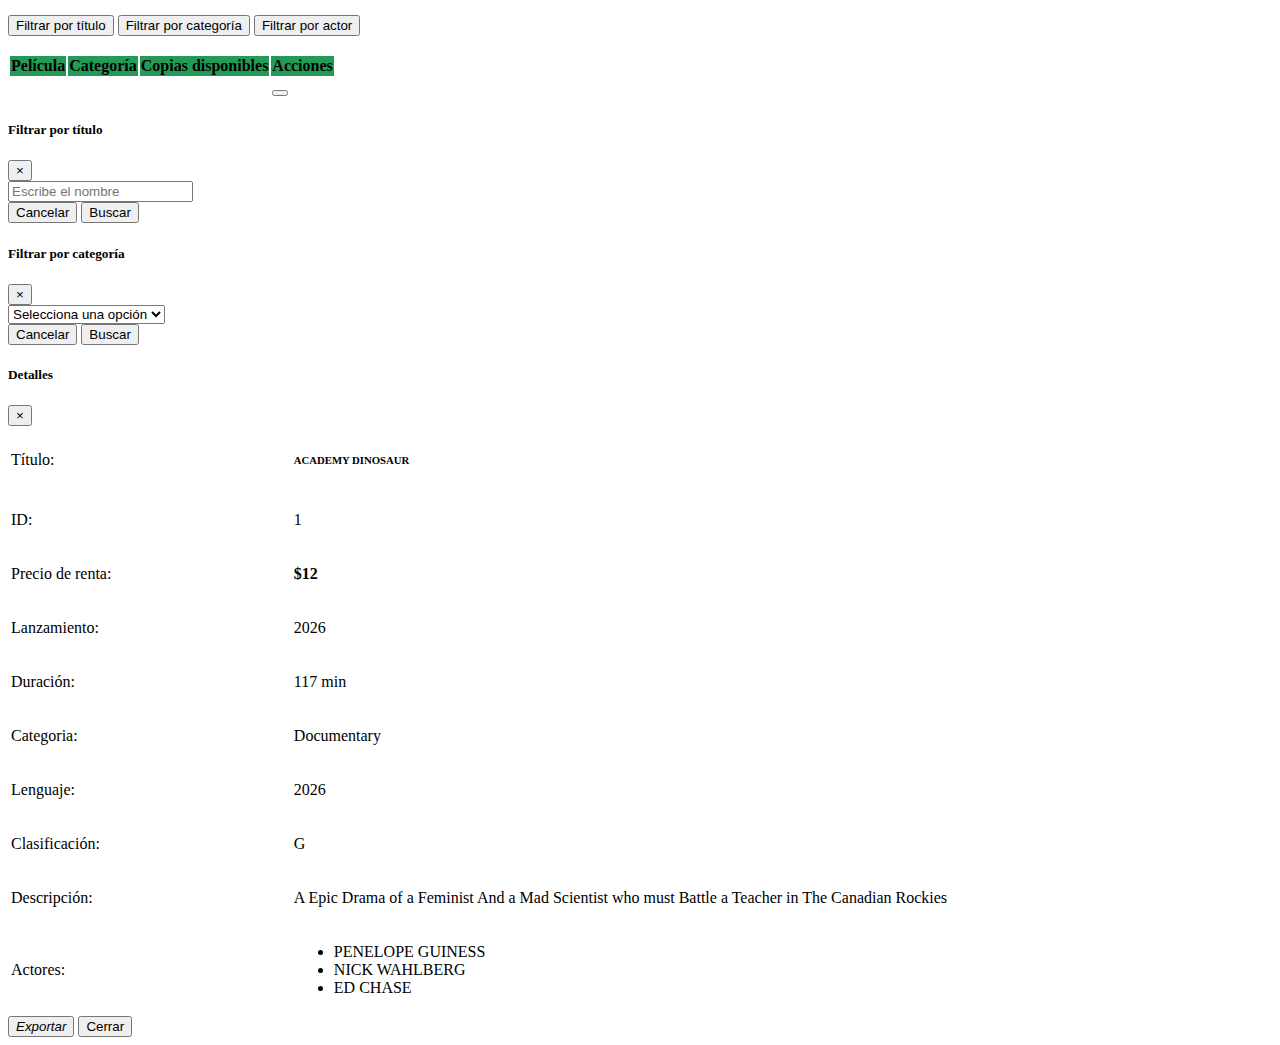
==== target/classes/templates/views/index.html @ 65178c12 "initial" ====
<!DOCTYPE html>
<html xmlns:th="http://www.thymeleaf.org" xmlns:sec="http://www.thymeleaf.org/thymeleaf-extras-springsecurity4"
	lang="es-MX">
<div th:replace="layout/header :: estilos"></div>
<body>
	<div th:replace="layout/header :: header"></div>
	<div class="d-flex" id="wrapper">
		<div th:replace="layout/header :: menu"></div>
		<div id="page-content-wrapper" style="width:100%;">
			<!-- Page content-->
			<div class="container-fluid" style="margin-top:15px;margin-bottom:10px;">

				<button class="btn btn-info" data-toggle="modal" data-target="#modalFiltroTitulo"
					onclick="titulo()">Filtrar por título</button>
				<button class="btn btn-info" data-toggle="modal" data-target="#modalFiltroCategoria">Filtrar por
					categoría</button>
				<button class="btn btn-info" data-toggle="modal" data-target="#modalFiltroTitulo"
					onclick="actor()">Filtrar por actor</button>
				<br><br>
				<table class="table table-hover" id="tabla">
					<thead>
						<tr style="background-color: #239B56;">
							<th class="text-white" scope="col">Película</th>
							<th class="text-white" scope="col">Categoría</th>
							<th class="text-white" scope="col">Copias disponibles</th>
							<th class="text-white" scope="col">Acciones</th>
						</tr>
					</thead>
					<tbody>
						<tr th:each="pelicula : ${catalogo}">
							<td scope="row" th:text="${pelicula.title}"></td>
							<td th:text="${pelicula.category}"></td>
							<td th:text="${pelicula.copies}"></td>
							<td><button class="btn btn-info"  th:onclick="'javascript:detalles(\''+ ${pelicula.film_id} +'\');'"><i class="bi bi-eye"></i></button></td>
						</tr>
					</tbody>
				</table>



			</div>
		</div>

		<!-- Modal filtro titulo -->
		<div class="modal fade " id="modalFiltroTitulo" tabindex="-1" aria-labelledby="modalFiltroTitulo"
			aria-hidden="true">
			<div class="modal-dialog">
				<div class="modal-content">
					<div class="modal-header">
						<h5 class="modal-title" id="tituloModalCambiar">Filtrar por título</h5>
						<button type="button" class="close" data-dismiss="modal" aria-label="Close">
							<span aria-hidden="true">&times;</span>
						</button>
					</div>
					<form id="formCambiar" th:action="@{/filtroTitulo}" method="POST">
						<div class="modal-body">
							<input id="inputCambiar" name="inputCambiar" type="text" placeholder="Escribe el nombre"
								class="form-control" />
						</div>
						<div class="modal-footer">
							<button id="botonCerrar2" type="button" class="btn btn-secondary"
								data-dismiss="modal">Cancelar</button>
							<button id="botonGuardar2" type="submit" class="btn btn-primary">Buscar</button>
						</div>
					</form>
				</div>
			</div>
		</div>

		<!-- Modal filtro categoria -->
		<div class="modal fade " id="modalFiltroCategoria" tabindex="-1" aria-labelledby="modalFiltroCategoria"
			aria-hidden="true">
			<div class="modal-dialog">
				<div class="modal-content">
					<div class="modal-header">
						<h5 class="modal-title" id="tituloModalCategoria">Filtrar por categoría</h5>
						<button type="button" class="close" data-dismiss="modal" aria-label="Close">
							<span aria-hidden="true">&times;</span>
						</button>
					</div>
					<form id="formCategoria" th:action="@{/filtroCategoria}" method="POST">
						<div class="modal-body">
							<select id="selectCategoria" name="selectCategoria" class="form-control">
								<option value="-1">Selecciona una opción</option>
								<option th:each="categoria : ${categorias}" th:value="${categoria.id}"
									th:text="${categoria.name}"></option>
							</select>
							<label id="errorCategoria" class="text-danger"></label>
						</div>
						<div class="modal-footer">
							<button id="botonCerrar2" type="button" class="btn btn-secondary"
								data-dismiss="modal">Cancelar</button>
							<button id="botonGuardar2" type="button" onclick="categoria()"
								class="btn btn-primary">Buscar</button>
						</div>
					</form>
				</div>
			</div>
		</div>

		<!-- Modal detalles -->
		<div class="modal fade " id="modalDetalles" tabindex="-1" aria-labelledby="modalDetalles" aria-hidden="true">
			<div class="modal-dialog modal-lg">
				<div class="modal-content">
					<div class="modal-header">
						<h5 class="modal-title" id="tituloModalDetalles">Detalles</h5>
						<button type="button" class="close" data-dismiss="modal" aria-label="Close">
							<span aria-hidden="true">&times;</span>
						</button>
					</div>
					<div class="modal-body">
						<div class="shadow-lg p-3 mb-5 bg-body rounded">
						<table class="table table-hover">
							<tbody>
								<tr>
									<td style="width: 30%;"><p class="fw-bold">Título:</p></td>
									<td><h6 id="detalleTitulo" class="">ACADEMY DINOSAUR</h6></td>
								</tr>
								<tr>
									<td style="width: 30%;"><p class="fw-bold">ID:</p></td>
									<td><p id="detalleNumPelicula" class="">1</p></td>
								</tr>
								<tr>
									<td><p class="fw-bold">Precio de renta:</p></td>
									<td><b><p id="detallePrecio" class="">$12</p></b></td>
								</tr>
								<tr>
									<td><p class="fw-bold">Lanzamiento:</p></td>
									<td><p id="detalleLanzamiento" class="">2026</p></td>
								</tr>
								<tr>
									<td><p class="fw-bold">Duración:</p></td>
									<td><p id="detalleDuracion" class="">117 min</p></td>
								</tr>
								<tr>
									<td><p class="fw-bold">Categoria:</p></td>
									<td><p id="detalleCategorias" class="">Documentary</p></td>
								</tr>
								<tr>
									<td><p class="fw-bold">Lenguaje:</p></td>
									<td><p id="detalleLenguaje" class="">2026</p></td>
								</tr>
								<tr>
									<td><p class="fw-bold">Clasificación:</p></td>
									<td><p id="detalleClasificacion" class="">G</p></td>
								</tr>
								<tr>
									<td><p class="fw-bold">Descripción:</p></td>
									<td><p id="detalleDescripcion" class="">A Epic Drama of a Feminist And a Mad Scientist who must Battle a Teacher in The Canadian Rockies</p></td>
								</tr>
								<tr>
									<td><p class="fw-bold">Actores:</p></td>
									<td>
										<ul id="detalleActores" class="list-group list-group-numbered">
										<li>PENELOPE GUINESS</li>
										<li>NICK WAHLBERG</li>
										<li>ED CHASE</li>
										</ul>
									</td>
								</tr>
							</tbody>
						</table>
						</div>
					</div>
					<div class="modal-footer">
						<button id="botonExportarPDF"  type="button" class="btn btn-outline-danger"><i class="bi bi-file-earmark-pdf-fill">Exportar</i></button>
						<button id="botonCerrar3" type="button" class="btn btn-secondary"
							data-dismiss="modal">Cerrar</button>
					</div>
				</div>
			</div>
		</div>

	</div>
	<div th:replace="layout/header :: footer"></div>
	<div th:replace="layout/header :: scripts"></div>
	<script th:src="@{assets/js/index/index.js}"></script>
</body>

</html>
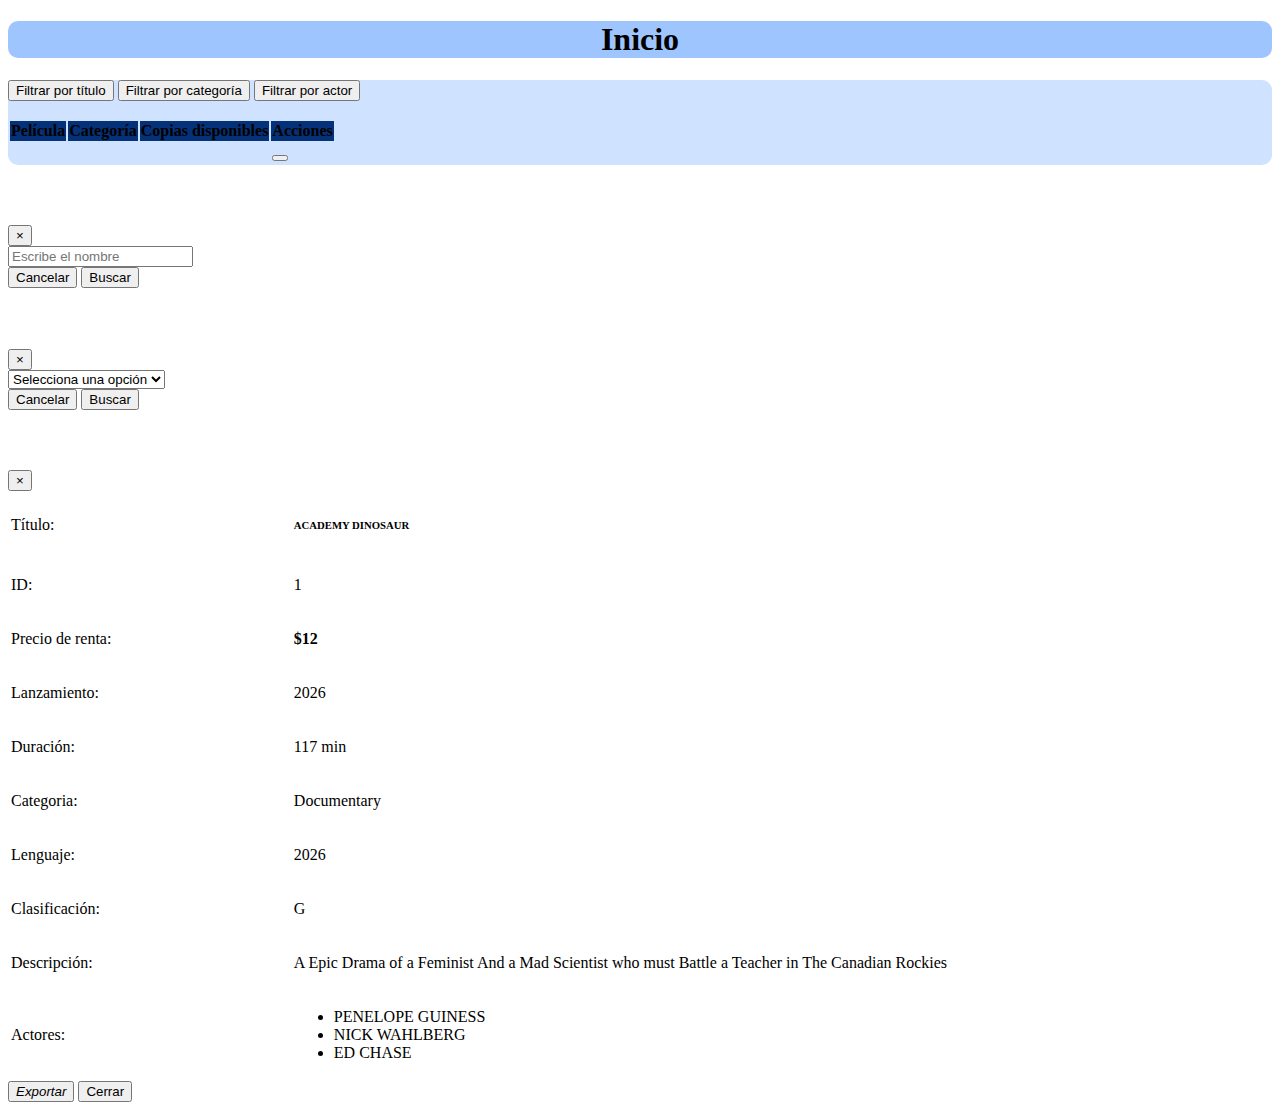
==== commit 1384435e: "cambios en estilo" ====
--- a/target/classes/templates/views/index.html
+++ b/target/classes/templates/views/index.html
@@ -8,36 +8,42 @@
 		<div th:replace="layout/header :: menu"></div>
 		<div id="page-content-wrapper" style="width:100%;">
 			<!-- Page content-->
-			<div class="container-fluid" style="margin-top:15px;margin-bottom:10px;">
-
-				<button class="btn btn-info" data-toggle="modal" data-target="#modalFiltroTitulo"
-					onclick="titulo()">Filtrar por título</button>
-				<button class="btn btn-info" data-toggle="modal" data-target="#modalFiltroCategoria">Filtrar por
-					categoría</button>
-				<button class="btn btn-info" data-toggle="modal" data-target="#modalFiltroTitulo"
-					onclick="actor()">Filtrar por actor</button>
-				<br><br>
-				<table class="table table-hover" id="tabla">
-					<thead>
-						<tr style="background-color: #239B56;">
-							<th class="text-white" scope="col">Película</th>
-							<th class="text-white" scope="col">Categoría</th>
-							<th class="text-white" scope="col">Copias disponibles</th>
-							<th class="text-white" scope="col">Acciones</th>
-						</tr>
-					</thead>
-					<tbody>
-						<tr th:each="pelicula : ${catalogo}">
-							<td scope="row" th:text="${pelicula.title}"></td>
-							<td th:text="${pelicula.category}"></td>
-							<td th:text="${pelicula.copies}"></td>
-							<td><button class="btn btn-info"  th:onclick="'javascript:detalles(\''+ ${pelicula.film_id} +'\');'"><i class="bi bi-eye"></i></button></td>
-						</tr>
-					</tbody>
-				</table>
-
-
-
+			<div class="card">
+				<div class="container-fluid" style="margin-top:15px;margin-bottom:10px;">
+					<div class="card-header" style="background:#9ec5fe;text-align:center;border-radius:10px;margin-bottom:5px;">
+						<h1 class="h1">Inicio</h1>
+					</div>
+					<div class="card-body" style="background:#CFE2ff;border-radius:10px;margin-bottom:15px;">
+		<!-- 				<button id="buttonNewFilm" data-toggle="modal" class="btn btn-primary" -->
+		<!-- 				data-target="#modalNewFilm">Agregar Pel&iacute;cula</button> -->
+						
+						<button class="btn btn-info" data-toggle="modal" data-target="#modalFiltroTitulo"
+							onclick="titulo()">Filtrar por título</button>
+						<button class="btn btn-info" data-toggle="modal" data-target="#modalFiltroCategoria">Filtrar por
+							categoría</button>
+						<button class="btn btn-info" data-toggle="modal" data-target="#modalFiltroTitulo"
+							onclick="actor()">Filtrar por actor</button>
+						<br><br>
+						<table class="table table-hover" id="tabla">
+							<thead>
+								<tr style="background-color: rgb(5, 49, 120)">
+									<th class="text-white" scope="col">Película</th>
+									<th class="text-white" scope="col">Categoría</th>
+									<th class="text-white" scope="col">Copias disponibles</th>
+									<th class="text-white" scope="col">Acciones</th>
+								</tr>
+							</thead>
+							<tbody>
+								<tr th:each="pelicula : ${catalogo}">
+									<td scope="row" th:text="${pelicula.title}"></td>
+									<td th:text="${pelicula.category}"></td>
+									<td th:text="${pelicula.copies}"></td>
+									<td><button class="btn btn-info"  th:onclick="'javascript:detalles(\''+ ${pelicula.film_id} +'\');'"><i class="bi bi-eye"></i></button></td>
+								</tr>
+							</tbody>
+						</table>
+					</div>
+				</div>
 			</div>
 		</div>
 
@@ -47,7 +53,7 @@
 			<div class="modal-dialog">
 				<div class="modal-content">
 					<div class="modal-header">
-						<h5 class="modal-title" id="tituloModalCambiar">Filtrar por título</h5>
+						<h5 class="modal-title" id="tituloModalCambiar" style="color:white;">Filtrar por título</h5>
 						<button type="button" class="close" data-dismiss="modal" aria-label="Close">
 							<span aria-hidden="true">&times;</span>
 						</button>
@@ -66,14 +72,14 @@
 				</div>
 			</div>
 		</div>
-
+		
 		<!-- Modal filtro categoria -->
 		<div class="modal fade " id="modalFiltroCategoria" tabindex="-1" aria-labelledby="modalFiltroCategoria"
 			aria-hidden="true">
 			<div class="modal-dialog">
 				<div class="modal-content">
 					<div class="modal-header">
-						<h5 class="modal-title" id="tituloModalCategoria">Filtrar por categoría</h5>
+						<h5 class="modal-title" id="tituloModalCategoria" style="color:white;">Filtrar por categoría</h5>
 						<button type="button" class="close" data-dismiss="modal" aria-label="Close">
 							<span aria-hidden="true">&times;</span>
 						</button>
@@ -97,13 +103,13 @@
 				</div>
 			</div>
 		</div>
-
+<!-- 		<section th:replace="template/views/RegistroPeliculasMax/RegistroPeliculas :: registrarFilms"></section> -->
 		<!-- Modal detalles -->
 		<div class="modal fade " id="modalDetalles" tabindex="-1" aria-labelledby="modalDetalles" aria-hidden="true">
 			<div class="modal-dialog modal-lg">
 				<div class="modal-content">
 					<div class="modal-header">
-						<h5 class="modal-title" id="tituloModalDetalles">Detalles</h5>
+						<h5 class="modal-title" id="tituloModalDetalles" style="color:white;">Detalles</h5>
 						<button type="button" class="close" data-dismiss="modal" aria-label="Close">
 							<span aria-hidden="true">&times;</span>
 						</button>
@@ -170,7 +176,6 @@
 				</div>
 			</div>
 		</div>
-
 	</div>
 	<div th:replace="layout/header :: footer"></div>
 	<div th:replace="layout/header :: scripts"></div>
